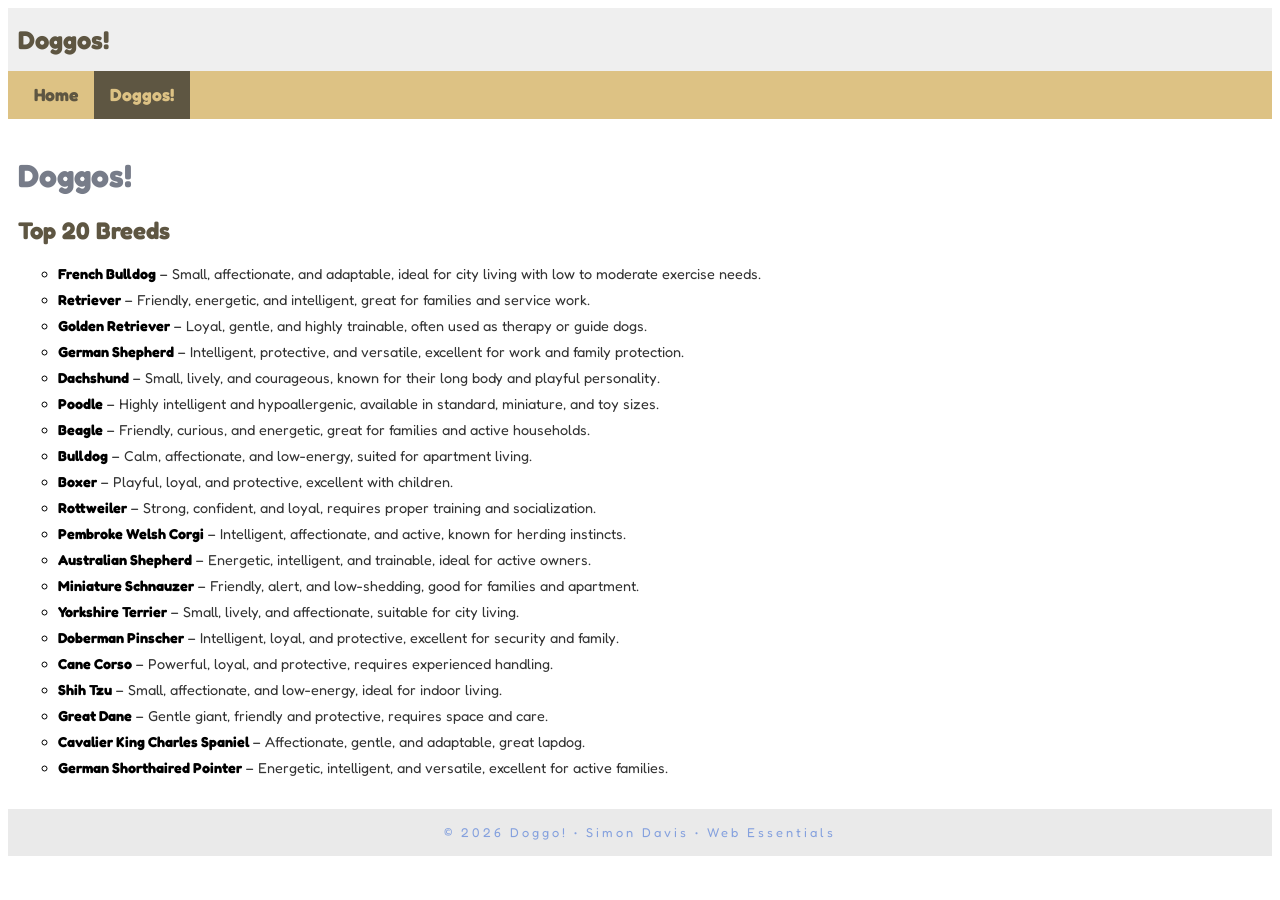
==== Breeds.html @ e87415c4 "created website" ====
<!doctype html>
<html lang="en">

<head>
    <meta charset="UTF-8">
    <meta name="description"
        content="Doggo! A website to help you find the perfect dog!" />
    <meta name="author" content="Simon Davis" />
    <meta name="viewport" content="width=device-width, initial-scale=1">
    <title>Doggo!: Doggos! Page</title>

    <link rel="preconnect" href="https://fonts.googleapis.com">
    <link rel="preconnect" href="https://fonts.gstatic.com" crossorigin>
    <link href="https://fonts.googleapis.com/css2?family=Fredoka:wght@300..700&family=Oxygen:wght@300;400;700&display=swap" rel="stylesheet">

    <link rel="preconnect" href="https://fonts.googleapis.com">

    <link rel="stylesheet" href="style.css">
</head>

<body>
    <!-- start the page header -->
    <header>
        <span>Doggos!</span>
    </header>

    <!-- start the page navigation -->
    <nav>
        <ul>
            <li><a href="index.html">Home</a></li>
            <li class="active"><a href="Breeds.html">Doggos!</a></li>
        </ul>
    </nav>

    <!-- start the page main -->
    <main>
        <h1>Doggos!</h1>

        <h2>Top 20 Breeds</h2>

        <ul>
            <li>
                <p><strong>French Bulldog</strong> – Small, affectionate, and adaptable, ideal for city living with low to moderate exercise needs.</p>
            </li>
            <li>
                <p><strong>Retriever</strong> – Friendly, energetic, and intelligent, great for families and service work.</p>
            </li>
            <li>
                <p><strong>Golden Retriever</strong> – Loyal, gentle, and highly trainable, often used as therapy or guide dogs.</p>
            </li>
            <li>
                <p><strong>German Shepherd</strong> – Intelligent, protective, and versatile, excellent for work and family protection.</p>
            </li>
            <li>
                <p><strong>Dachshund</strong> – Small, lively, and courageous, known for their long body and playful personality.</p>
            </li>
            <li>
                <p><strong>Poodle</strong> – Highly intelligent and hypoallergenic, available in standard, miniature, and toy sizes.</p>
            </li>
            <li>
                <p><strong>Beagle</strong> – Friendly, curious, and energetic, great for families and active households.</p>
            </li>
            <li>
                <p><strong>Bulldog</strong> – Calm, affectionate, and low-energy, suited for apartment living.</p>
            </li>
            <li>
                <p><strong>Boxer</strong> – Playful, loyal, and protective, excellent with children.</p>
            </li>
            <li>
                <p><strong>Rottweiler</strong> – Strong, confident, and loyal, requires proper training and socialization.</p>
            </li>
            <li>
                <p><strong>Pembroke Welsh Corgi</strong> – Intelligent, affectionate, and active, known for herding instincts.</p>
            </li>
            <li>
                <p><strong>Australian Shepherd</strong> – Energetic, intelligent, and trainable, ideal for active owners.</p>
            </li>
            <li>
                <p><strong>Miniature Schnauzer</strong> – Friendly, alert, and low-shedding, good for families and apartment.</p>
            </li>
            <li>
                <p><strong>Yorkshire Terrier</strong> – Small, lively, and affectionate, suitable for city living.</p>
            </li>
            <li>
                <p><strong>Doberman Pinscher</strong> – Intelligent, loyal, and protective, excellent for security and family.</p>
            </li>
            <li>
                <p><strong>Cane Corso</strong> – Powerful, loyal, and protective, requires experienced handling.</p>
            </li>
            <li>
                <p><strong>Shih Tzu</strong> – Small, affectionate, and low-energy, ideal for indoor living.</p>
            </li>
            <li>
                <p><strong>Great Dane</strong> – Gentle giant, friendly and protective, requires space and care.</p>
            </li>
            <li>
                <p><strong>Cavalier King Charles Spaniel</strong> – Affectionate, gentle, and adaptable, great lapdog.</p>
            </li>
            <li>
                <p><strong>German Shorthaired Pointer</strong> – Energetic, intelligent, and versatile, excellent for active families.</p>
            </li>
        </ul>
    </main>

    <!-- start the page footer -->
    <footer>
        <p>&copy; 2026 Doggo! &bull; Simon Davis &bull; Web Essentials</p>
    </footer>
</body>

</html>
---- style.css ----
body {
  font-family: "Fredoka", sans-serif;
}

header {
    background: #efefef;
    padding: 1rem 10px;
}

header span {
    color: #5e5642;
    font-size: 1.6rem;
    font-weight: 700;
}

nav {
    background-color: #DDC284;
}

nav ul {
    margin: 0;
    list-style-type: none;
    padding: 0 10px;

    display: flex;
}

nav a {
    padding: .83rem 1rem;
    display: block;
    text-decoration: none;
    color: #5e5642;
    font-size: 1.1rem;
    font-weight: 700;
}

nav li a:hover {
    color: #ffffff;
}

nav li.active a {
    background-color: #5e5642;
    color: #DDC284;
}

main {
    padding: 1rem 10px;
}

main h1 {
    color: #777c89;
}

main h2 {
    color: #5e5642;
}

main p {
    margin: 0;
    color: #333;
}

main ol {
    padding: .5rem 30px;
    background-color: #efefef;
}

main dl dt {
    color: #777c89;
    font-weight: 700;
    margin-top: 1rem;
}

main dl dd {
    color: #5e5642;
    font-size: .9rem;
    margin-left: 20px;
}

main ul {
    list-style-type: circle;
}

main ul li {
    line-height: 125%;
    margin-bottom: .5rem;
    font-size: .9rem;
}

main strong {
    font-weight: 700;
    color: black;
}

main em {
    font-weight: 300;
}

main address {
    font-style: normal;
    background-color: #DDC284;
    padding: .5rem;
    border-radius: 10px;
    border: 3px double #85a1de;
    margin: 3px;
}

main a {
    color: #5e5642;
}

main a:hover {
    color: #777c89;
}

footer {
    background-color: #eaeaea;
    text-align: center;
    padding: 1rem 0;
}

footer p {
    margin: 0;
    font-size: .8rem;
    color: #85a1de;
    letter-spacing: 3px;
}
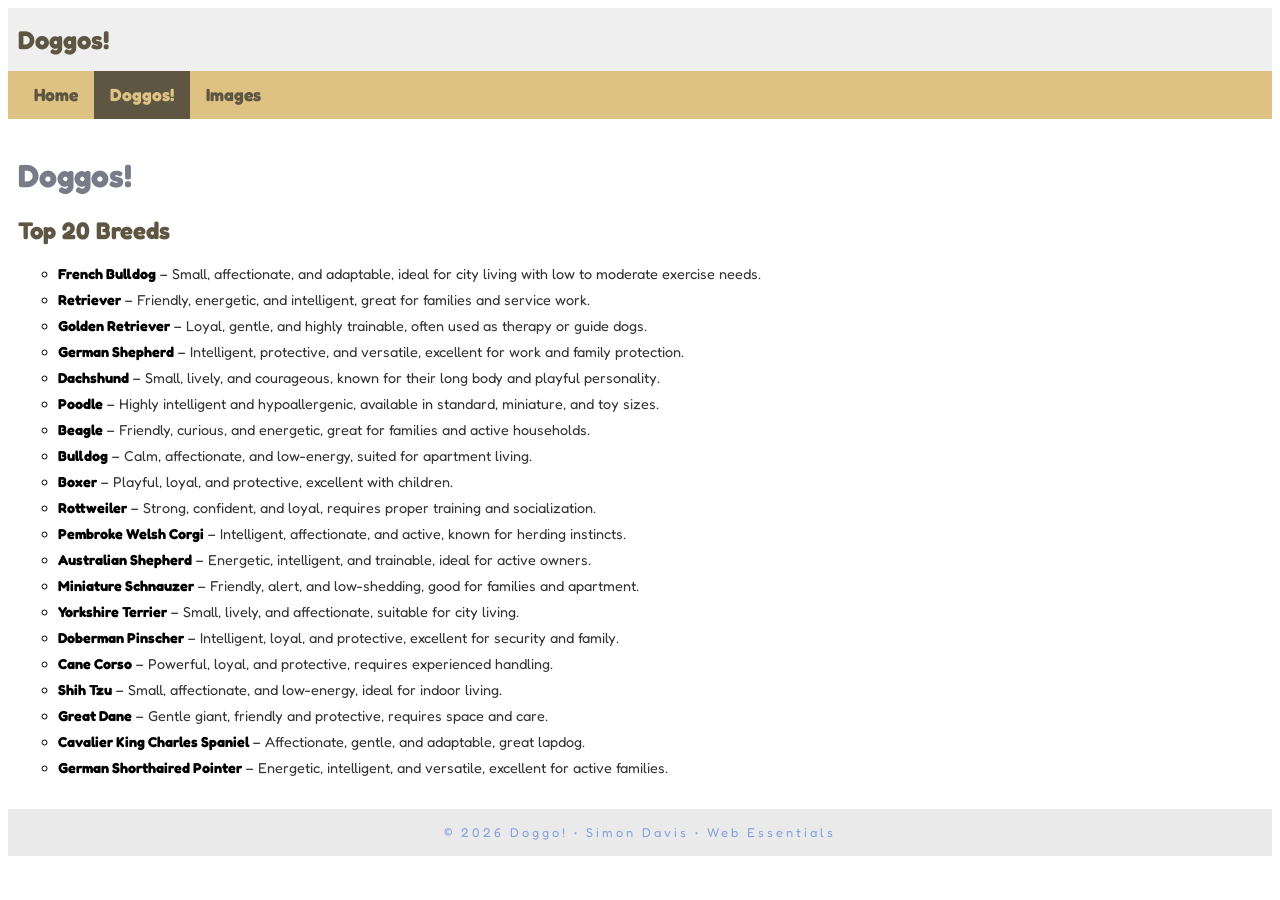
==== commit 696beda4: "Did Unit 5" ====
--- a/Breeds.html
+++ b/Breeds.html
@@ -29,6 +29,7 @@
         <ul>
             <li><a href="index.html">Home</a></li>
             <li class="active"><a href="Breeds.html">Doggos!</a></li>
+            <li><a href="images.html">Images</a></li>
         </ul>
     </nav>
 
--- a/style.css
+++ b/style.css
@@ -41,6 +41,21 @@
 nav li.active a {
     background-color: #5e5642;
     color: #DDC284;
+}
+
+figure.homepageimg {
+    float: right;
+    width: 40%;
+}
+
+figure.homepageimg img {
+    width: 100%;
+    height: auto;
+}
+
+figure.homepageimg figcaption {
+    text-align: center;
+    size: 10rem;
 }
 
 main {
@@ -103,6 +118,7 @@
     border-radius: 10px;
     border: 3px double #85a1de;
     margin: 3px;
+    clear: both;
 }
 
 main a {
@@ -113,10 +129,26 @@
     color: #777c89;
 }
 
+div.gallery {
+    display: flex;
+    flex-wrap: wrap;
+    gap: 20px 10px;
+}
+
+div.gallery figure {
+    margin: 0;
+}
+
+div.gallery figure figcaption {
+    text-align: center;
+    size: 10rem;
+}
+
 footer {
     background-color: #eaeaea;
     text-align: center;
     padding: 1rem 0;
+    clear: both;
 }
 
 footer p {
